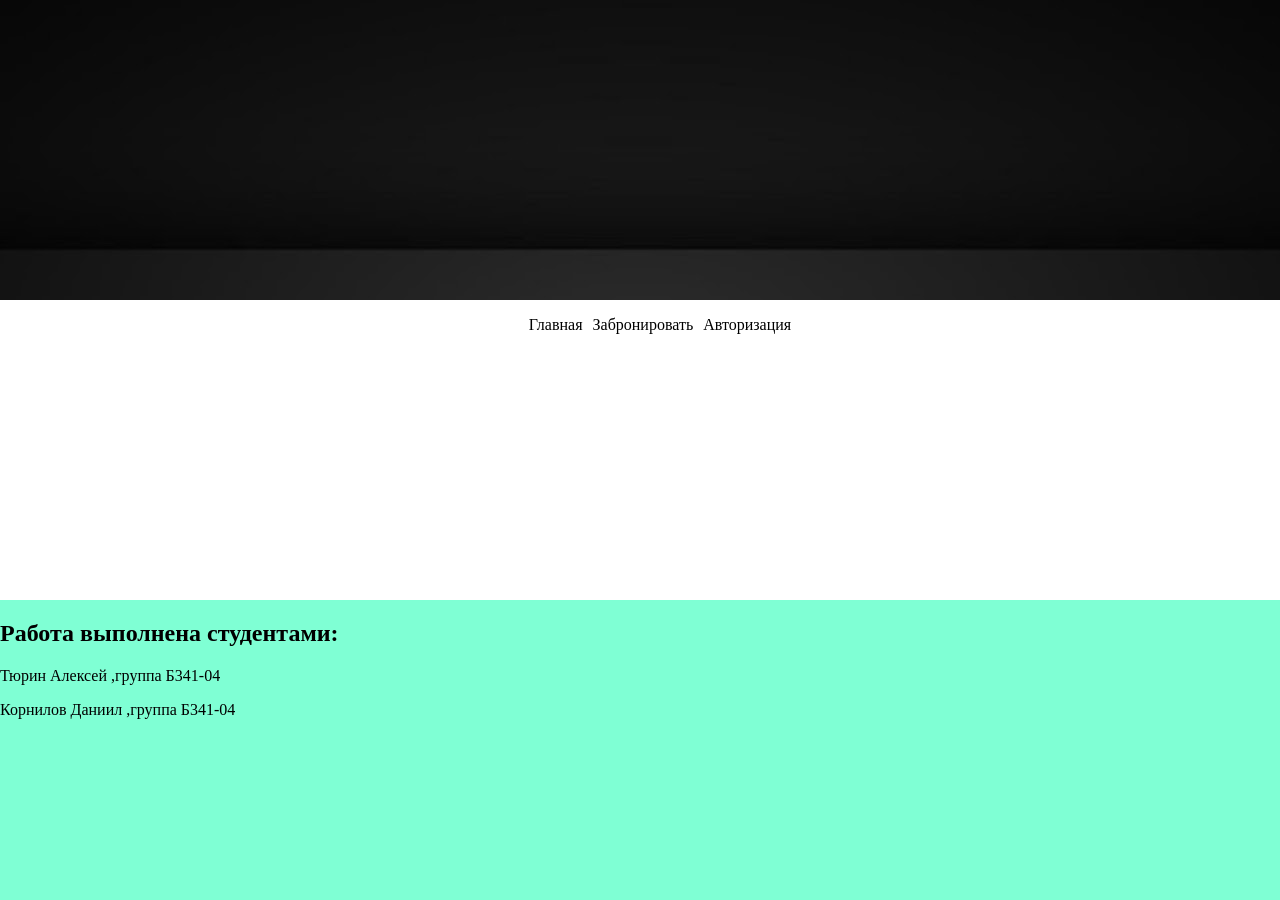
==== frontend/index.html @ 51764072 "разделил на две папки frontend , backend, написал немного тестового фронта" ====
<!DOCTYPE html>
<html lang="en">
<head>
    <meta charset="UTF-8">
    <meta name="viewport" content="width=device-width, initial-scale=1.0">
    <link rel="stylesheet" href="main.css">
    <title>Бронирование электростанций</title>
</head>
<body>
    <header>
        <div class="header-logo">
           
        </div>
        <nav>
            <ul class="header-navigation">
                <li><a href="">Главная</a></li>
                <li><a href="reservation.html">Забронировать</a></li>
                <li><a href="">Авторизация</a></li>
            </ul>
        </nav>
    </header>
    <main>
        <div id="main-station-container">
            
        </div>
    </main>
    <footer class="footer-container">
        <h2>Работа выполнена студентами:</h2>
        <p>Тюрин Алексей ,группа Б341-04</p>
        <p>Корнилов Даниил ,группа Б341-04</p>
    </footer>
    <script type="module" src="index.js"></script>
</body>
</html>
---- frontend/main.css ----
body{
    margin: 0 ;
}

.header-logo{
    background-image: url(./images/баннер.jpg);
    max-width: 100%;
    height: 300px;
}

.header-navigation{
    display: flex;
    justify-content: center;
    gap: 10px;
    

}

.header-navigation li  {
    list-style: none;
}

.header-navigation li a {
    color: black;
    text-decoration: none;
    
}

#main-station-container{
display: flex;
gap: 5px;
flex-wrap: wrap;
margin: 0 auto;
max-width: 1280px;



}
.div-element{

    width: 420px;
    height: 250px;
    background-color: aqua;
    
}


.footer-container{
    position: fixed;
    left: 0;
    bottom: 0;
    width: 100%;
    height: 300px;
    background-color: aquamarine;
}


/* стили для календаря и для html в reservation.html */

.week{
    width: 310px;
    border: 1px solid orange;
    display: grid;
    grid-template-columns:  1fr 1fr 1fr 1fr 1fr 1fr 1fr ;
    gap:2px;
    
}

.week div{
    background-color: aqua;
    width: 40px;
    height: 40px;
    border: 1px solid ;
    display: flex;
    justify-content: center;
    align-items: center;
}

#cells{
    border: 1px solid orange;
    width: 310px;
    gap: 2px;
    display: grid;
    grid-template-columns: 1fr 1fr 1fr 1fr 1fr 1fr 1fr ;
    justify-items:stretch;
}

.nubmers-cells{
    width: 40px;
    height: 40px;
    border: 1px solid black;
    display: flex;
    justify-content: center;
    align-items: center;
}

.nubmers-cells:hover{
    background-color: gray;
}
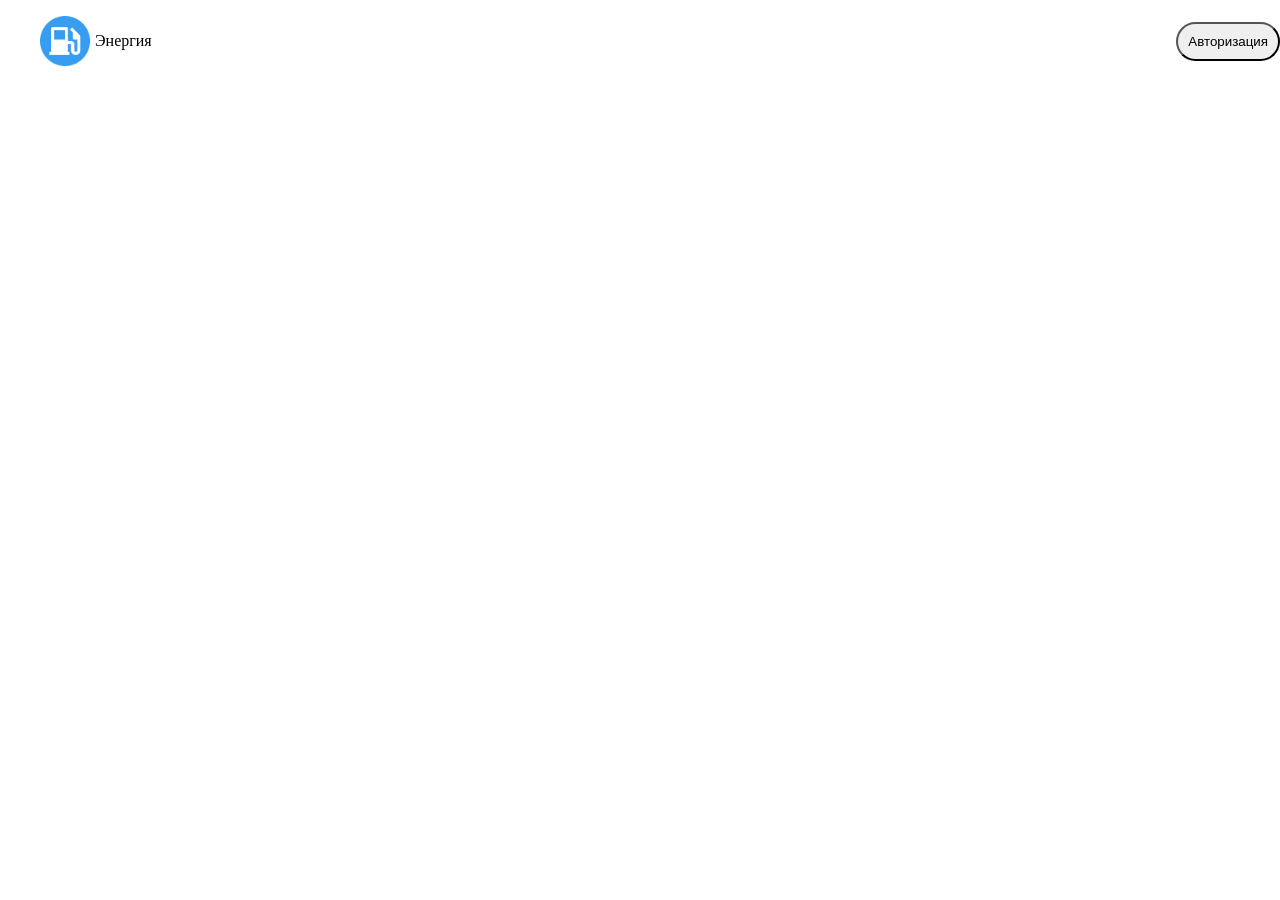
==== commit 941414ed: "шаблонный вариант фронтенда" ====
--- a/frontend/index.html
+++ b/frontend/index.html
@@ -8,14 +8,11 @@
 </head>
 <body>
     <header>
-        <div class="header-logo">
-           
-        </div>
+        
         <nav>
             <ul class="header-navigation">
-                <li><a href="">Главная</a></li>
-                <li><a href="reservation.html">Забронировать</a></li>
-                <li><a href="">Авторизация</a></li>
+                <li><a class="logotip"  href=""><img src="./icons/free-icon-gas-station-8595724.png" alt="logo" width="50">Энергия</a></li>
+                <li><button class="button-avtorization"><a href="">Авторизация</a></button></li>
             </ul>
         </nav>
     </header>
@@ -24,11 +21,7 @@
             
         </div>
     </main>
-    <footer class="footer-container">
-        <h2>Работа выполнена студентами:</h2>
-        <p>Тюрин Алексей ,группа Б341-04</p>
-        <p>Корнилов Даниил ,группа Б341-04</p>
-    </footer>
+   
     <script type="module" src="index.js"></script>
 </body>
 </html>
--- a/frontend/main.css
+++ b/frontend/main.css
@@ -1,5 +1,6 @@
 body{
-    margin: 0 ;
+    margin: 0 auto;
+    max-width: 1280px;
 }
 
 .header-logo{
@@ -10,8 +11,9 @@
 
 .header-navigation{
     display: flex;
-    justify-content: center;
-    gap: 10px;
+    justify-content: space-between;
+    
+    align-items: center;
     
 
 }
@@ -20,80 +22,132 @@
     list-style: none;
 }
 
+.logotip{
+    display: flex;
+    align-items: center;
+    gap: 5px;
+}
+
 .header-navigation li a {
     color: black;
     text-decoration: none;
     
 }
 
-#main-station-container{
-display: flex;
-gap: 5px;
-flex-wrap: wrap;
-margin: 0 auto;
-max-width: 1280px;
+.button-avtorization{
+    border-radius: 45px;
+    padding: 10px;
+}
+
+.div-element{
+    border: 1px solid black;
+}
 
 
 
-}
-.div-element{
-
-    width: 420px;
-    height: 250px;
-    background-color: aqua;
-    
-}
 
 
-.footer-container{
-    position: fixed;
-    left: 0;
-    bottom: 0;
-    width: 100%;
-    height: 300px;
-    background-color: aquamarine;
-}
 
 
 /* стили для календаря и для html в reservation.html */
 
-.week{
-    width: 310px;
-    border: 1px solid orange;
-    display: grid;
-    grid-template-columns:  1fr 1fr 1fr 1fr 1fr 1fr 1fr ;
-    gap:2px;
-    
+/* Обертка для всего календаря */
+.calendar {
+    width: 100%;
+    max-width: 350px; /* Максимальная ширина */
+    margin: 0 auto; /* Центрирование */
+    font-family: Arial, sans-serif;
+    background: white;
+    border-radius: 10px;
+    padding: 15px;
+    box-shadow: 0 2px 10px rgba(0,0,0,0.1);
+    box-sizing: border-box; /* Важно! Учитывает padding в ширине */
 }
 
-.week div{
-    background-color: aqua;
-    width: 40px;
+/* Убеждаемся, что все дочерние элементы не вылезают */
+.calendar * {
+    box-sizing: border-box;
+}
+
+/* Дни недели */
+.week {
+    width: 100%;
+    display: grid;
+    grid-template-columns: repeat(7, minmax(0, 1fr)); /* minmax(0, 1fr) вместо 1fr */
+    gap: 2px;
+    margin-bottom: 2px;
+    background-color: orange;
+}
+
+.week div {
+    background-color: #ff9800;
+    color: white;
+    font-weight: bold;
     height: 40px;
-    border: 1px solid ;
     display: flex;
     justify-content: center;
     align-items: center;
+    font-size: 12px; /* Уменьшил шрифт */
+    padding: 0 2px;
+    white-space: nowrap;
 }
 
-#cells{
-    border: 1px solid orange;
-    width: 310px;
+/* Контейнер для ячеек */
+#cells {
+    width: 100%;
+    display: grid;
+    grid-template-columns: repeat(7, minmax(0, 1fr)); /* minmax(0, 1fr) */
     gap: 2px;
-    display: grid;
-    grid-template-columns: 1fr 1fr 1fr 1fr 1fr 1fr 1fr ;
-    justify-items:stretch;
+    background-color: orange;
+    user-select: none;
 }
 
-.nubmers-cells{
-    width: 40px;
+/* Ячейки с числами */
+.numbers-cells {
+    background-color: #f0f0f0;
     height: 40px;
-    border: 1px solid black;
     display: flex;
     justify-content: center;
     align-items: center;
+    cursor: pointer;
+    transition: all 0.2s ease;
+    font-size: 13px;
+    font-weight: 500;
+    padding: 0 2px;
+    overflow: hidden;
+    text-overflow: ellipsis;
+    white-space: nowrap;
 }
 
-.nubmers-cells:hover{
-    background-color: gray;
-}+.numbers-cells:hover {
+    background-color: #4CAF50;
+    color: white;
+    transform: scale(1.02);
+}
+
+/* Пустые ячейки */
+.empty-cell {
+    background-color: transparent;
+    height: 40px;
+}
+
+/* Выделенная ячейка */
+.numbers-cells.selected {
+    background-color: #2196F3;
+    color: white;
+    transform: scale(1.02);
+}
+
+/* Прошедшие даты */
+.numbers-cells.past {
+    background-color: #e0e0e0;
+    color: #999;
+    cursor: not-allowed;
+    opacity: 0.6;
+}
+
+.numbers-cells.past:hover {
+    background-color: #e0e0e0;
+    transform: none;
+}
+
